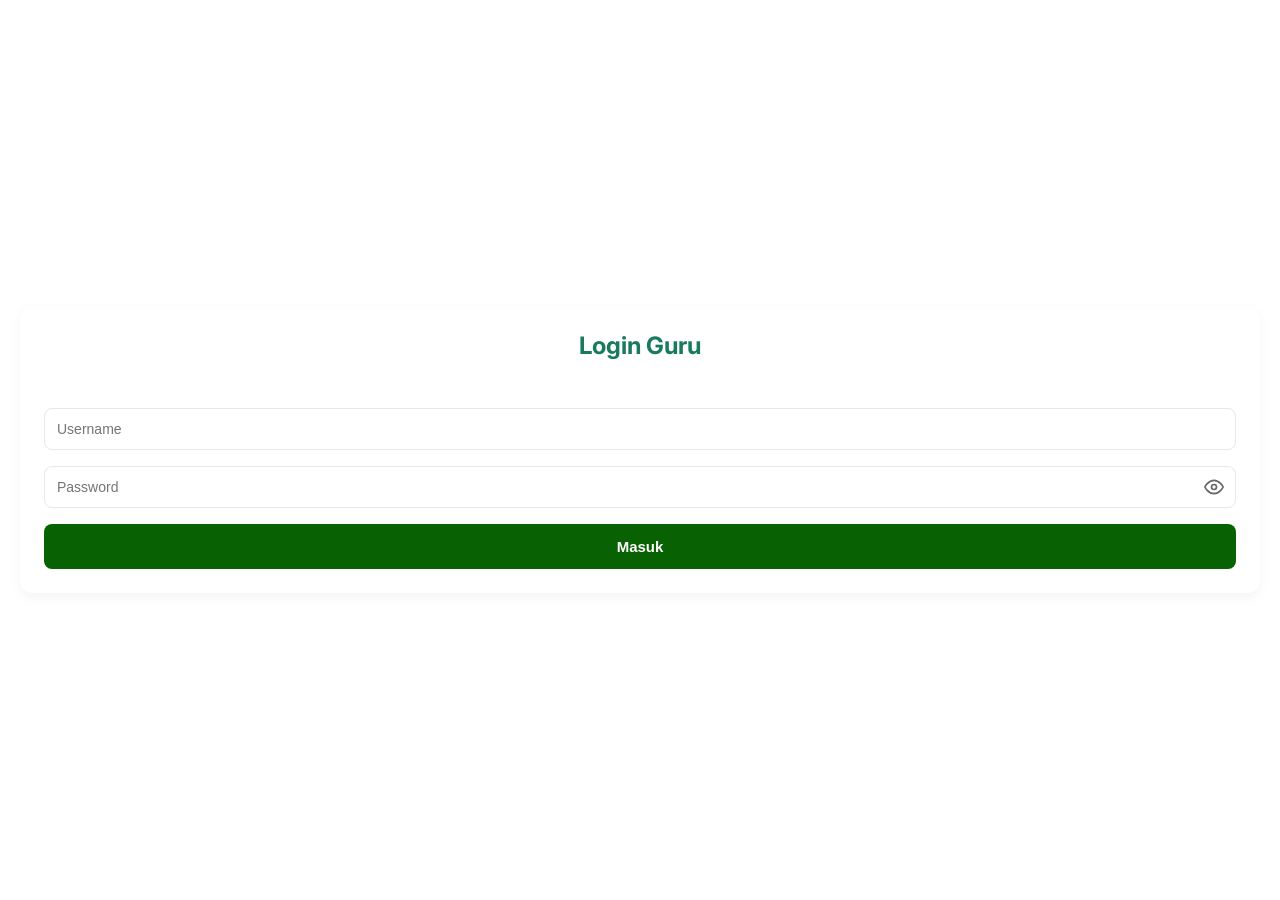
==== index.html @ 167fe575 "Add files via upload" ====
<!DOCTYPE html>
<html lang="id">

<head>
  <meta charset="UTF-8">
  <meta name="viewport" content="width=device-width, initial-scale=1.0, maximum-scale=1.0, user-scalable=no">
  <title>Aplikasi Penilaian</title>
  <link href="https://fonts.googleapis.com/css2?family=Inter:wght@400;500;600;700&display=swap" rel="stylesheet">
  <link rel="stylesheet" href="shared.css">
  <style>
    /* ============================
       SPLASH SCREEN (khusus index.html)
       ============================ */
    #splashScreen {
      position: fixed;
      inset: 0;
      z-index: 2000;
      background: transparent;
      display: flex;
      flex-direction: column;
      align-items: center;
      justify-content: space-between;
      overflow: hidden;
      transition: opacity 0.5s ease, visibility 0.5s ease;
    }

    #splashScreen.fade-out {
      opacity: 0;
      visibility: hidden;
      pointer-events: none;
    }

    .splash-shape {
      display: none;
    }

    .splash-title {
      position: relative;
      z-index: 1;
      margin-top: 90px;
      font-size: 18px;
      font-weight: 700;
      letter-spacing: 0.5px;
      color: var(--primary);
      text-align: center;
      padding: 0 20px;
      flex-shrink: 0;
    }

    .splash-logo-wrap {
      position: relative;
      z-index: 1;
      display: flex;
      flex-direction: column;
      align-items: center;
      gap: 4px;
    }

    .splash-logo-wrap img {
      width: 160px;
      height: 160px;
      object-fit: contain;
    }

    .splash-footer {
      position: relative;
      z-index: 1;
      margin-bottom: 110px;
      text-align: center;
      flex-shrink: 0;
    }

    .splash-footer .splash-lembaga {
      font-size: 17px;
      font-weight: 700;
      color: var(--primary);
      margin-bottom: 6px;
    }

    .splash-footer .splash-periode {
      font-size: 13px;
      color: var(--text-main);
      line-height: 1.6;
    }

    .splash-loading-bar {
      position: relative;
      z-index: 1;
      margin-top: 16px;
      width: 90px;
      height: 3px;
      border-radius: 3px;
      background: var(--border-color);
      overflow: hidden;
    }

    .splash-loading-bar::after {
      content: '';
      position: absolute;
      inset: 0;
      width: 90px;
      background: var(--primary);
      border-radius: 3px;
      animation: splashLoading 1.1s ease-in-out infinite;
    }

    @keyframes splashLoading {
      0% {
        transform: translateX(-100%);
      }
      100% {
        transform: translateX(250%);
      }
    }

    .splash-loading-bar.hidden {
      display: none;
    }

    /* ============================
       LOGIN FORM (khusus index.html)
       ============================ */
    .login-wrapper {
      display: flex;
      align-items: center;
      justify-content: center;
      flex: 1;
      padding: 20px;
    }

    .login-card {
      background: var(--card-bg);
      padding: 24px;
      border-radius: 12px;
      width: 100%;
      box-shadow: 0 4px 12px rgba(0, 0, 0, 0.05);
    }

    .login-card h2 {
      text-align: center;
      margin-bottom: 20px;
      color: var(--primary);
    }

    .input-field {
      width: 100%;
      padding: 12px;
      margin-bottom: 16px;
      border: 1px solid var(--border-color);
      border-radius: 8px;
      font-size: 14px;
    }

    .password-wrapper {
      position: relative;
      margin-bottom: 16px;
    }

    .password-wrapper .input-field {
      margin-bottom: 0;
      padding-right: 44px;
    }

    .toggle-password {
      position: absolute;
      right: 4px;
      top: 50%;
      transform: translateY(-50%);
      background: transparent;
      border: none;
      width: 36px;
      height: 36px;
      display: flex;
      align-items: center;
      justify-content: center;
      cursor: pointer;
      color: var(--text-muted);
      padding: 0;
    }

    .toggle-password:active {
      color: var(--primary);
    }

    .toggle-password svg {
      width: 20px;
      height: 20px;
    }

    .login-msg {
      text-align: center;
      font-size: 13px;
      color: var(--error);
      margin-bottom: 12px;
      min-height: 16px;
    }
  </style>
</head>

<body>

  <!-- SPLASH SCREEN -->
  <div id="splashScreen">
    <div class="splash-shape top"></div>
    <div class="splash-title" id="splashTitle">Memuat...</div>
    <div class="splash-logo-wrap">
      <img id="splashLogo" src="" alt="logo" onerror="this.style.visibility='hidden'">
    </div>
    <div class="splash-footer">
      <div class="splash-lembaga" id="splashLembaga"></div>
      <div class="splash-periode" id="splashPeriode">&nbsp;</div>
      <div class="splash-loading-bar"></div>
    </div>
    <div class="splash-shape bottom"></div>
  </div>

  <!-- HEADER CARD (tersembunyi di halaman login, muncul di halaman lain) -->
  <div class="app-header" id="appHeader" style="display:none;">
    <img id="appLogo" src="" alt="logo" onerror="this.style.visibility='hidden'">
    <div>
      <div class="app-title" id="appNamaLembaga">Memuat...</div>
      <div class="app-subtitle" id="appPeriode"></div>
    </div>
  </div>

  <!-- Loading Overlay -->
  <div id="loading" class="loading-overlay" style="display:none;">
    <div style="width: 40px; height: 40px; border: 4px solid #e2e8f0; border-top-color: var(--primary); border-radius: 50%; animation: spin 1s linear infinite;"></div>
    <div id="loadingText" style="margin-top: 16px; font-weight: 600; color: var(--text-main);">Memuat...</div>
  </div>

  <div class="app-body">
    <div class="login-wrapper">
      <div class="login-card">
        <h2>Login Guru</h2>
        <div id="loginMsg" class="login-msg"></div>
        <form id="loginForm" onsubmit="handleLogin(event)">
          <input type="text" id="username" class="input-field" placeholder="Username" required>
          <div class="password-wrapper">
            <input type="password" id="password" class="input-field" placeholder="Password" required>
            <button type="button" class="toggle-password" id="togglePassword" onclick="togglePasswordVisibility()" aria-label="Tampilkan/sembunyikan password">
              <svg id="eyeIcon" viewBox="0 0 24 24" fill="none" stroke="currentColor" stroke-width="2" stroke-linecap="round" stroke-linejoin="round">
                <path d="M1 12s4-8 11-8 11 8 11 8-4 8-11 8-11-8-11-8Z"></path>
                <circle cx="12" cy="12" r="3"></circle>
              </svg>
            </button>
          </div>
          <button type="submit" id="btnLogin" class="btn-main">Masuk</button>
        </form>
      </div>
    </div>
  </div>

  <script src="shared.js"></script>
  <script>
    // ==========================================
    // SPLASH SCREEN
    // ==========================================
    const SPLASH_HOLD_AFTER_DATA = 5000;
    let pendingHeaderReveal = null;

    function hideSplashScreen() {
      setTimeout(() => {
        if (pendingHeaderReveal) pendingHeaderReveal();
        resolveInitialPage();

        const splash = document.getElementById('splashScreen');
        splash.classList.add('fade-out');
        setTimeout(() => splash.remove(), 550);
      }, SPLASH_HOLD_AFTER_DATA);
    }

    // ==========================================
    // HEADER: INFO LEMBAGA (versi lengkap dengan splash)
    // ==========================================
    async function loadInfoLembaga() {
      let res = await apiCall('getInfoLembaga');
      const headerEl = document.getElementById('appHeader');
      const loadingBar = document.querySelector('.splash-loading-bar');

      if (res && res.success) {
        // Simpan ke TinyDB agar bisa dipakai lagi saat offline & oleh
        // halaman lain (dashboard/rekap/aspek) via loadAppHeaderFromCache().
        try {
          await kStorage.setJSON(infoLembagaTag(), res);
        } catch (e) {
          console.log('Tidak bisa menyimpan info lembaga ke TinyDB:', e);
        }
      } else {
        // Offline / gagal fetch -> coba pakai cache TinyDB
        try {
          const cached = await kStorage.getJSON(infoLembagaTag(), null);
          if (cached && cached.success) {
            res = cached;
          }
        } catch (e) {
          console.log('Tidak bisa membaca cache info lembaga dari TinyDB:', e);
        }
      }

      if (!res || !res.success) {
        document.getElementById('splashTitle').textContent = '';
        pendingHeaderReveal = () => { headerEl.style.display = 'none'; };
        if (loadingBar) loadingBar.classList.add('hidden');
        hideSplashScreen();
        return;
      }

      document.getElementById('appNamaLembaga').textContent = res.namaLembaga || '';
      const periodeText = [res.tahunAjaran, res.semester].filter(Boolean).join(' ');
      document.getElementById('appPeriode').textContent = periodeText;

      const logoEl = document.getElementById('appLogo');
      if (res.logoUrl) {
        logoEl.src = res.logoUrl;
        logoEl.style.visibility = 'visible';
      } else {
        logoEl.style.visibility = 'hidden';
      }

      document.getElementById('splashTitle').textContent = res.appNama || '';
      document.getElementById('splashLembaga').textContent = res.namaLembaga || "";
      document.getElementById('splashPeriode').innerHTML =
        `Tahun Ajaran ${res.tahunAjaran || ''}<br>Semester ${res.semester || ''}`;

      const splashLogoEl = document.getElementById('splashLogo');
      if (res.logoUrl) {
        splashLogoEl.src = res.logoUrl;
        splashLogoEl.style.visibility = 'visible';
      } else {
        splashLogoEl.style.visibility = 'hidden';
      }

      if (loadingBar) loadingBar.classList.add('hidden');

      if (res.appNama) document.title = res.appNama;

      pendingHeaderReveal = () => { headerEl.style.display = 'flex'; };

      hideSplashScreen();
    }

    // ==========================================
    // TOGGLE PASSWORD
    // ==========================================
    function togglePasswordVisibility() {
      const pwInput = document.getElementById('password');
      const eyeIcon = document.getElementById('eyeIcon');
      const isHidden = pwInput.type === 'password';

      pwInput.type = isHidden ? 'text' : 'password';

      eyeIcon.innerHTML = isHidden ?
        `<path d="M17.94 17.94A10.94 10.94 0 0 1 12 20c-7 0-11-8-11-8a21.86 21.86 0 0 1 5.06-6.06M9.9 4.24A10.94 10.94 0 0 1 12 4c7 0 11 8 11 8a21.86 21.86 0 0 1-2.16 3.19m-6.72-1.07a3 3 0 1 1-4.24-4.24"></path><line x1="1" y1="1" x2="23" y2="23"></line>` :
        `<path d="M1 12s4-8 11-8 11 8 11 8-4 8-11 8-11-8-11-8Z"></path><circle cx="12" cy="12" r="3"></circle>`;
    }

    // ==========================================
    // AUTHENTICATION
    // ==========================================
    // Dipanggil setelah splash selesai menampilkan info lembaga. Jika sudah
    // ada sesi tersimpan (TinyDB atau sessionStorage), langsung lanjut ke
    // dashboard.html tanpa menampilkan form login.
    async function resolveInitialPage() {
      // Cek login tersimpan di TinyDB
      try {
        const savedSession = await kStorage.getJSON(userSessionTag(), null);
        if (savedSession && savedSession.username && savedSession.password) {
          // Coba login otomatis (verifikasi ke server)
          const loginRes = await apiCall('login', { username: savedSession.username, password: savedSession.password });
          if (loginRes.success) {
            user = loginRes;
            sessionStorage.setItem('user', JSON.stringify(user));
            window.location.href = 'dashboard.html';
            return;
          }
          if (loginRes.offline) {
            // Gagal karena tidak ada koneksi (bukan kredensial salah) ->
            // percaya pada sesi lokal yang sudah pernah login sebelumnya.
            user = { username: savedSession.username, nama: savedSession.nama || savedSession.username, role: savedSession.role };
            sessionStorage.setItem('user', JSON.stringify(user));
            window.location.href = 'dashboard.html';
            return;
          }
          // Jika sampai sini: server terjangkau tapi kredensial ditolak ->
          // lanjut ke fallback di bawah (biasanya akan berakhir di form login).
        }
      } catch (e) {
        console.log('Tidak bisa membaca session dari TinyDB:', e);
      }

      // Fallback ke URL params atau sessionStorage
      const params = new URLSearchParams(window.location.search);
      const u = params.get('username');
      const p = params.get('password');

      if (u && p) {
        doLogin(u, p);
      } else {
        const savedUser = sessionStorage.getItem('user');
        if (savedUser) {
          user = JSON.parse(savedUser);
          window.location.href = 'dashboard.html';
        }
        // Jika tidak ada sesi sama sekali, form login (sudah tampil sejak
        // awal di body) tetap ditampilkan apa adanya.
      }
    }

    document.addEventListener('DOMContentLoaded', () => {
      loadInfoLembaga();
    });

    async function handleLogin(e) {
      e.preventDefault();
      const u = document.getElementById('username').value;
      const p = document.getElementById('password').value;
      await doLogin(u, p);
    }

    async function doLogin(u, p) {
      const btn = document.getElementById('btnLogin');
      const msg = document.getElementById('loginMsg');
      if (btn) btn.disabled = true;
      msg.textContent = '';
      showLoading(true, 'Autentikasi...');

      const res = await apiCall('login', { username: u, password: p });

      if (btn) btn.disabled = false;
      showLoading(false);

      if (res.success) {
        user = res;
        sessionStorage.setItem('user', JSON.stringify(user));

        // Simpan session ke TinyDB untuk auto-login
        try {
          await kStorage.setJSON(userSessionTag(), { username: u, password: p, nama: res.nama, role: res.role, loginAt: new Date().toISOString() });
        } catch (e) {
          console.log('Tidak bisa menyimpan session ke TinyDB:', e);
        }

        if (window.AppInventor) {
          window.AppInventor.setWebViewString(JSON.stringify({
            status: "login_success",
            username: u,
            password: p
          }));
        }

        // Sinkron Data Guru otomatis — HANYA dijalankan pada alur login manual ini
        // (bukan pada auto-login via session tersimpan di resolveInitialPage()).
        // GAS masih "panas" dari request login sehingga request berikutnya lebih cepat.
        showLoading(true, 'Menyinkronkan data guru...');
        try {
          // sinkronData() dari shared.js aman dipanggil di sini walau halaman
          // ini tidak punya elemen #syncStatus/#btnSinkron -- keduanya sudah
          // dijaga dengan pengecekan null di dalam fungsi tsb.
          await sinkronData(true);
        } catch (e) {
          console.log('Auto-sinkron gagal:', e);
        }

        window.location.href = 'dashboard.html';
      } else {
        msg.textContent = res.message;
      }
    }
  </script>
</body>

</html>
---- shared.css ----
/* ==========================================================
   SHARED.CSS
   Dipakai bersama oleh index.html, dashboard.html, rekap.html,
   dan aspek.html. Berisi variabel warna, reset dasar, header
   aplikasi, tombol umum, tabel, modal dasar (alert/konfirmasi),
   dan loading overlay.
   ========================================================== */

:root {
  --primary: #1a7a5e;
  --primary-dark: #145f49;
  --bg-color: #05822d;
  --card-bg: #ffffff;
  --text-main: #1a3c34;
  --text-muted: #666666;
  --border-color: #e2e8f0;
  --error: #e53e3e;
  --success: #38a169;
  --online-color: #2b6cb0;
  --offline-color: #ed8936;
}

* {
  box-sizing: border-box;
  margin: 0;
  padding: 0;
  -webkit-tap-highlight-color: transparent;
}

html,
body {
  height: 100%;
  overflow: hidden;
}

body {
  font-family: 'Inter', sans-serif;
  background: transparent;
  color: var(--text-main);
  display: flex;
  flex-direction: column;
}

/* ============================
   HEADER CARD
   ============================ */
.app-header {
  flex-shrink: 0;
  display: flex;
  align-items: center;
  gap: 14px;
  background: var(--card-bg);
  margin: 5px;
  padding: 14px 16px;
  border-radius: 14px;
  border-color: #016922;
}

.app-header img {
  width: 46px;
  height: 46px;
  flex-shrink: 0;
}

.app-header .app-title {
  color: var(--primary);
  font-weight: 700;
  font-size: 17px;
  line-height: 1.2;
}

.app-header .app-subtitle {
  color: var(--text-muted);
  font-size: 12px;
  margin-top: 2px;
}

.app-body {
  flex: 1;
  min-height: 0;
  display: flex;
  flex-direction: column;
}

.container {
  padding: 5px 5px;
  max-width: 600px;
  width: 100%;
  margin: 0 auto;
  display: flex;
  flex-direction: column;
  flex: 1;
  min-height: 0;
}

/* ============================
   TOMBOL UMUM
   ============================ */
.btn-main {
  width: 100%;
  padding: 14px;
  background: #086102;
  color: rgb(255, 255, 255);
  border: none;
  border-radius: 8px;
  font-weight: 600;
  font-size: 15px;
  cursor: pointer;
  transition: 0.2s;
}

.btn-main:active {
  background: #075ac7;
}

.btn-main:disabled {
  background: #d86309;
}

.btn-danger {
  background: var(--error);
  color: #fff;
  border: none;
  padding: 14px;
  border-radius: 8px;
  font-weight: 600;
  font-size: 15px;
  cursor: pointer;
}

/* ============================
   TOP NAV (dipakai rekap.html & aspek.html)
   ============================ */
.top-nav {
  display: flex;
  align-items: center;
  margin-bottom: 16px;
  gap: 12px;
  flex-shrink: 0;
}

.btn-back {
  background: #e2e8f0;
  border: none;
  border-radius: 8px;
  width: 40px;
  height: 40px;
  display: flex;
  align-items: center;
  justify-content: center;
  cursor: pointer;
  font-weight: bold;
  flex-shrink: 0;
}

.btn-back:active {
  background: #cbd5e0;
}

.page-title {
  font-size: 16px;
  font-weight: 700;
  flex: 1;
  white-space: nowrap;
  overflow: hidden;
  text-overflow: ellipsis;
}

/* ============================
   TABEL (dipakai rekap.html & aspek.html)
   ============================ */
.table-responsive {
  overflow-x: auto;
  overflow-y: auto;
  background: var(--card-bg);
  border-radius: 10px;
  border: 1px solid var(--border-color);
  flex: 1;
  min-height: 0;
  margin-bottom: 12px;
}

table {
  width: max-content;
  min-width: 100%;
  border-collapse: collapse;
  font-size: 13px;
}

th,
td {
  padding: 10px;
  text-align: center;
  border-bottom: 1px solid var(--border-color);
  white-space: nowrap;
}

th {
  position: sticky;
  top: 0;
  background: #f8fafc;
  font-weight: 600;
  color: var(--text-muted);
  z-index: 2;
}

td.text-left {
  text-align: left;
}

.sticky-col {
  position: sticky;
  left: 0;
  background: var(--card-bg);
  z-index: 1;
  border-right: 1px solid var(--border-color);
  min-width: 150px;
}

th.sticky-col {
  background: #f8fafc;
  z-index: 3;
}

/* ============================
   STATUS WARNA NILAI
   ============================ */
.value-online {
  color: var(--online-color);
  font-weight: 700;
}

.value-offline {
  color: var(--offline-color);
  font-weight: 600;
  font-style: italic;
}

.value-online::before {
  content: "✓ ";
  font-size: 11px;
}

.value-offline::before {
  content: "⟳ ";
  font-size: 11px;
}

.value-cell {
  font-weight: 600;
  color: var(--text-main);
}

.value-cell.empty {
  color: var(--text-muted);
  font-weight: 400;
}

.status-msg {
  text-align: center;
  font-size: 13px;
  flex-shrink: 0;
  min-height: 18px;
}

/* ============================
   LOADING OVERLAY
   ============================ */
.loading-overlay {
  position: fixed;
  inset: 0;
  background: rgba(0, 0, 0, 0.15);
  z-index: 999;
  display: flex;
  flex-direction: column;
  align-items: center;
  justify-content: center;
}

@keyframes spin {
  to {
    transform: rotate(360deg);
  }
}

/* ============================
   MODAL DASAR (Alert & Konfirmasi)
   Dipakai di dashboard.html & aspek.html.
   Modal lain yang lebih spesifik (pilihan hapus/edit/kolom)
   didefinisikan langsung di aspek.html.
   ============================ */
.modal-overlay {
  position: fixed;
  inset: 0;
  background: rgba(0, 0, 0, 0.5);
  z-index: 500;
  display: none;
  align-items: flex-end;
  justify-content: center;
}

.modal-overlay.active {
  display: flex;
}

.modal-card {
  background: var(--card-bg);
  width: 100%;
  max-width: 600px;
  max-height: 82vh;
  border-radius: 16px 16px 0 0;
  display: flex;
  flex-direction: column;
  overflow: hidden;
}

.modal-header {
  display: flex;
  justify-content: space-between;
  align-items: center;
  padding: 16px;
  border-bottom: 1px solid var(--border-color);
}

.modal-title {
  font-weight: 700;
  font-size: 16px;
  color: var(--text-main);
}

.modal-close {
  background: #edf2f7;
  border: none;
  width: 32px;
  height: 32px;
  border-radius: 50%;
  font-size: 18px;
  line-height: 1;
  cursor: pointer;
  color: var(--text-muted);
}

.modal-body {
  padding: 8px 16px;
  overflow-y: auto;
  flex: 1;
}

.modal-footer {
  padding: 12px 16px;
  display: flex;
  gap: 12px;
  border-top: 1px solid var(--border-color);
}

.modal-footer .btn-secondary {
  flex: 1;
  background: #edf2f7;
  color: var(--text-main);
  border: none;
  padding: 14px;
  border-radius: 8px;
  font-weight: 600;
  cursor: pointer;
}

.modal-footer .btn-main {
  flex: 2;
}

.modal-footer.stack {
  flex-direction: column;
}

.modal-footer.stack .btn-secondary,
.modal-footer.stack .btn-main,
.modal-footer.stack .btn-danger {
  flex: none;
  width: 100%;
}
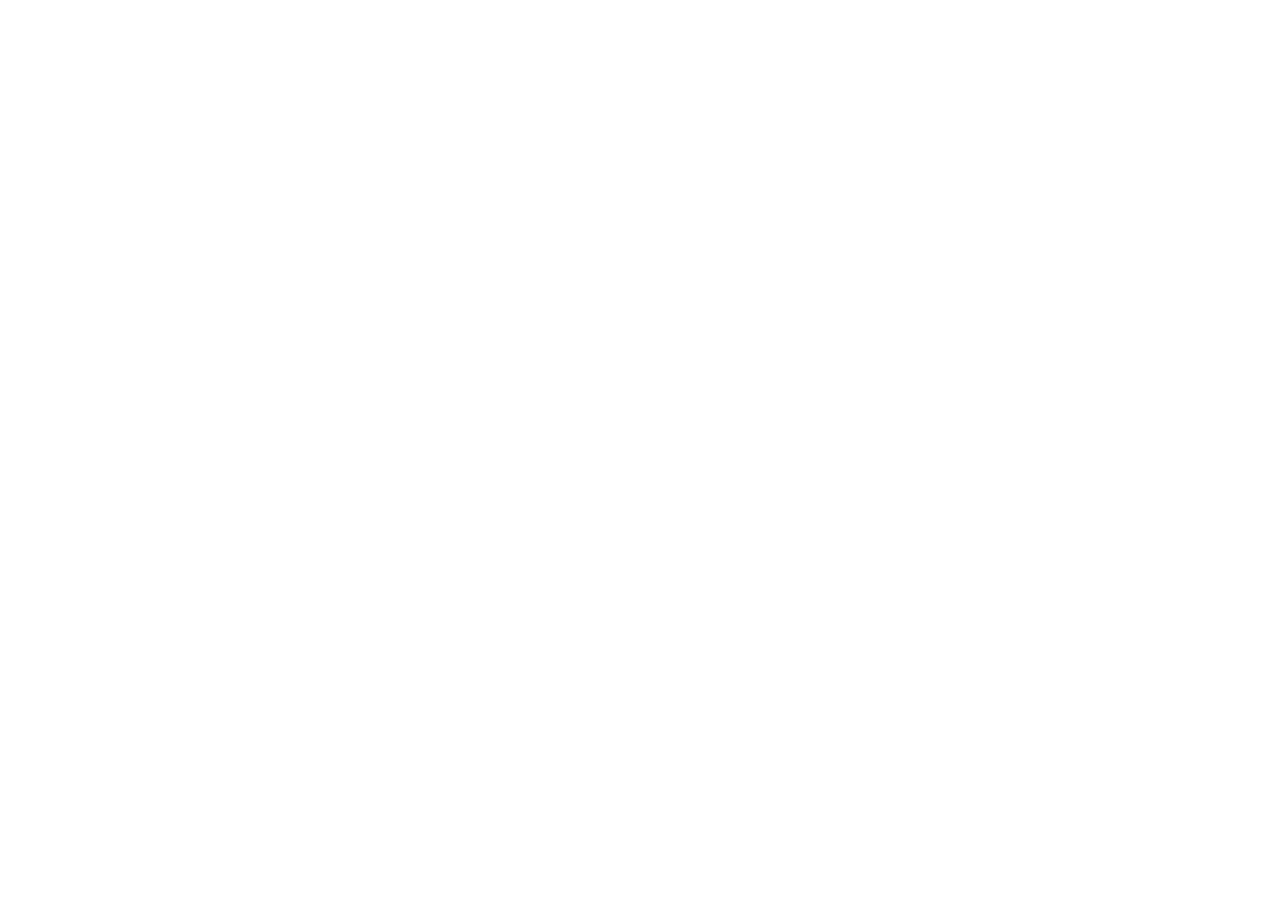
==== commit 0f37b38c: "Add files via upload" ====
--- a/index.html
+++ b/index.html
@@ -30,6 +30,18 @@
       pointer-events: none;
     }
 
+    /* Konten di balik splash (header + form login) disembunyikan dulu
+       supaya tidak tembus terlihat lewat splash yang transparan, lalu
+       dimunculkan setelah splash benar-benar hilang dari DOM. */
+    .app-body {
+      opacity: 0;
+    }
+
+    .app-body.ready {
+      opacity: 1;
+      transition: opacity 0.3s ease;
+    }
+
     .splash-shape {
       display: none;
     }
@@ -261,12 +273,15 @@
 
     function hideSplashScreen() {
       setTimeout(() => {
-        if (pendingHeaderReveal) pendingHeaderReveal();
         resolveInitialPage();
 
         const splash = document.getElementById('splashScreen');
         splash.classList.add('fade-out');
-        setTimeout(() => splash.remove(), 550);
+        setTimeout(() => {
+          splash.remove();
+          if (pendingHeaderReveal) pendingHeaderReveal();
+          document.querySelector('.app-body').classList.add('ready');
+        }, 550);
       }, SPLASH_HOLD_AFTER_DATA);
     }
 
--- a/shared.css
+++ b/shared.css
@@ -269,7 +269,7 @@
 .loading-overlay {
   position: fixed;
   inset: 0;
-  background: rgba(0, 0, 0, 0.15);
+  background: transparent;
   z-index: 999;
   display: flex;
   flex-direction: column;
@@ -292,7 +292,7 @@
 .modal-overlay {
   position: fixed;
   inset: 0;
-  background: rgba(0, 0, 0, 0.5);
+  background: transparent;
   z-index: 500;
   display: none;
   align-items: flex-end;
